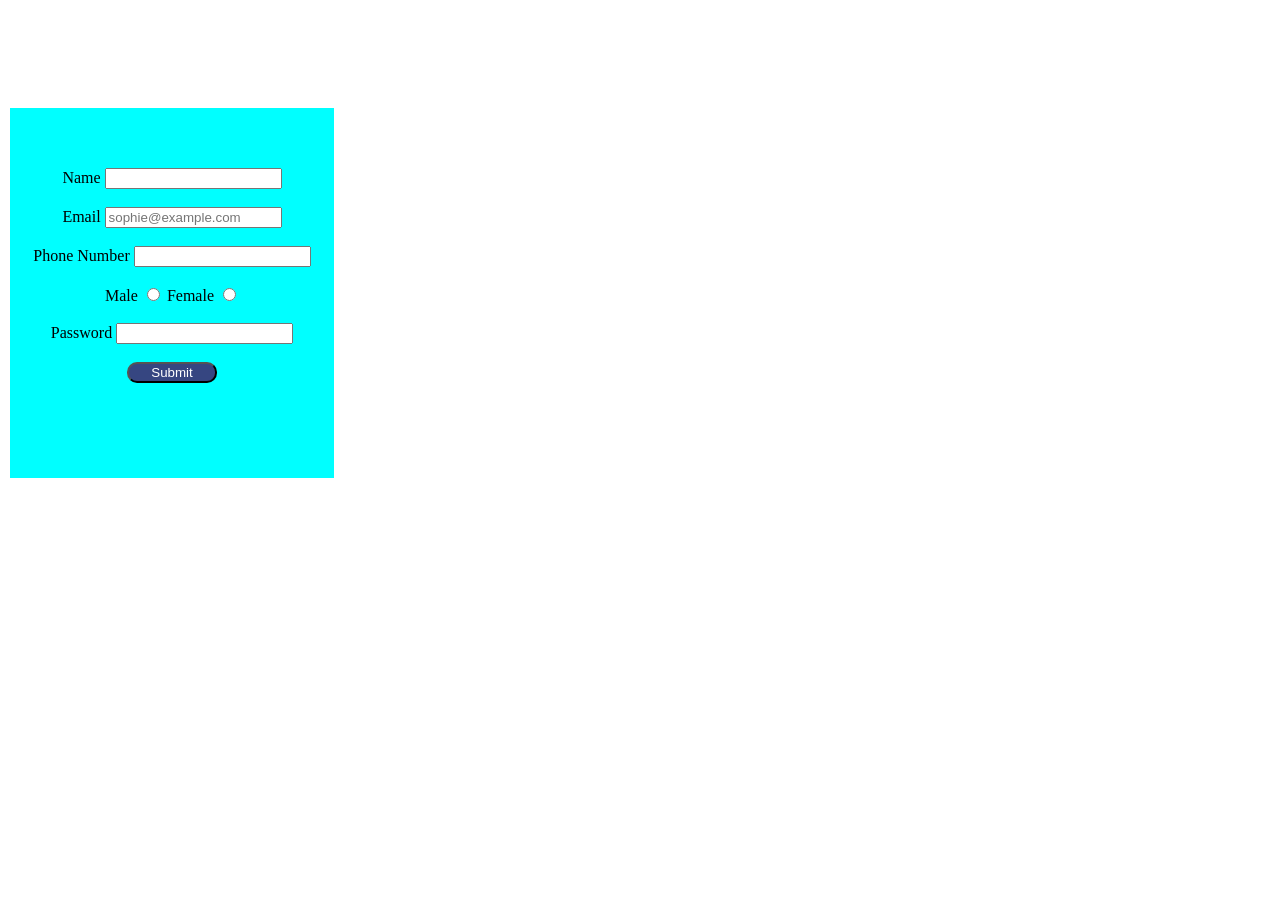
==== index.html @ 526c6f1e "Week One Commit" ====
<!DOCTYPE html>
<html lang="en">
<head>
    <meta charset="UTF-8">
    <meta http-equiv="X-UA-Compatible" content="IE=edge">
    <meta name="viewport" content="width=device-width, initial-scale=1.0">
    <title>Simple Form</title>
    <link rel="stylesheet" href="styles.css">

</head>
<body>

    <form action="thankyou.html" method="get">

        <fieldset id="fieldset">
            
        <!-- Name -->
        <label for="name">Name</label>
        <input type="text" name="name" value="" id="name" required>
        <br> <br>
        <!-- Email -->
        <label for="email">Email</label>
        <input type="email" name="email" placeholder="sophie@example.com" id="email" value="" required>
        <br> <br>
        <!-- Phone Number -->
        <label for="tel">Phone Number</label>
        <input type="tel" name="tel" value="" id="phone number" required>
        <br> <br>
        <!-- Male -->
        <label for="male">Male</label>
        <input type="radio" name="male" id="male" value="">
         <!-- Male -->
         <label for="female">Female</label>
         <input type="radio" name="female" id="female" value="">
         <br> <br>
          <!-- Password -->
          <label for="password">Password</label>
          <input type="password" name="password" id="password" value="" required>
          
          <br> <br>

          <button type="submit" class="submit">Submit <a href="thankyou.html" target="_top"></a> </button>

    
    </fieldset>

    </form>
    

    
    <script src="index.js"></script>
</body>
</html>
---- styles.css ----
body {
    text-align: center;
    padding-top: 100px;
   
}

#fieldset {
    padding-top: 60px;
    background-color: aqua;
    border: none;
    width: 300px;
    height: 300px;

}

.submit {
    background-color: rgb(54, 70, 129);
    border-radius: 10px;
    color: white;
    width: 30%;
    
}

h1 {
    color: red;
}
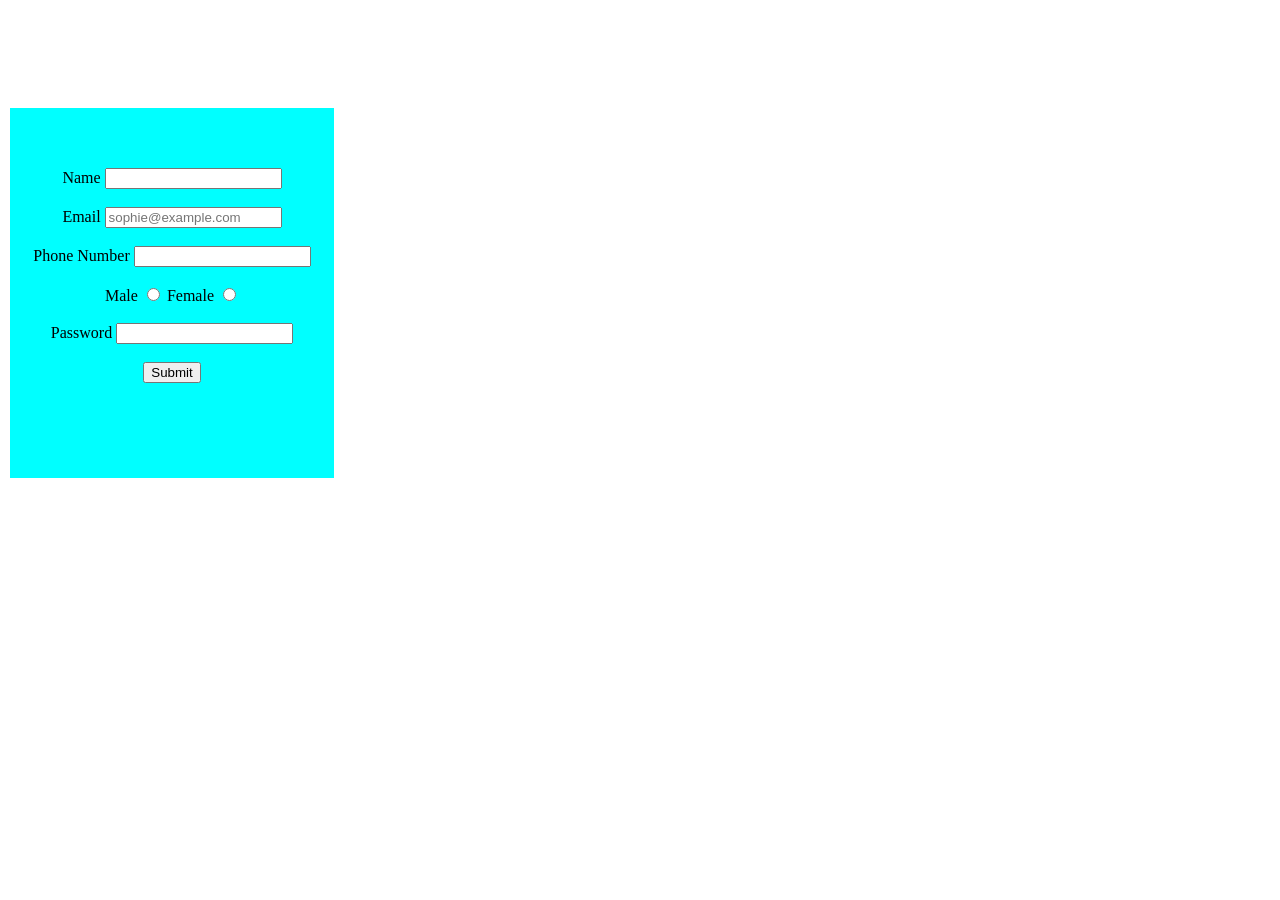
==== commit 3b539e0b: "Form" ====
--- a/index.html
+++ b/index.html
@@ -5,12 +5,10 @@
     <meta http-equiv="X-UA-Compatible" content="IE=edge">
     <meta name="viewport" content="width=device-width, initial-scale=1.0">
     <title>Simple Form</title>
-    <link rel="stylesheet" href="styles.css">
-
 </head>
 <body>
 
-    <form action="thankyou.html" method="get">
+    <form onsubmit="event.preventDefault()">
 
         <fieldset id="fieldset">
             
@@ -39,7 +37,7 @@
           
           <br> <br>
 
-          <button type="submit" class="submit">Submit <a href="thankyou.html" target="_top"></a> </button>
+          <button onclick="alert('Form was submitted sucessfully')">Submit</button>
 
     
     </fieldset>
@@ -47,6 +45,35 @@
     </form>
     
 
+    <style>
+        body {
+                text-align: center;
+                padding-top: 100px;
+            
+            }
+
+            #fieldset {
+                padding-top: 60px;
+                background-color: aqua;
+                border: none;
+                width: 300px;
+                height: 300px;
+
+            }
+
+            .submit {
+                background-color: rgb(54, 70, 129);
+                border-radius: 10px;
+                color: white;
+                width: 30%;
+                
+            }
+
+            h1 {
+                color: red;
+            }
+    </style>
+
     
     <script src="index.js"></script>
 </body>
